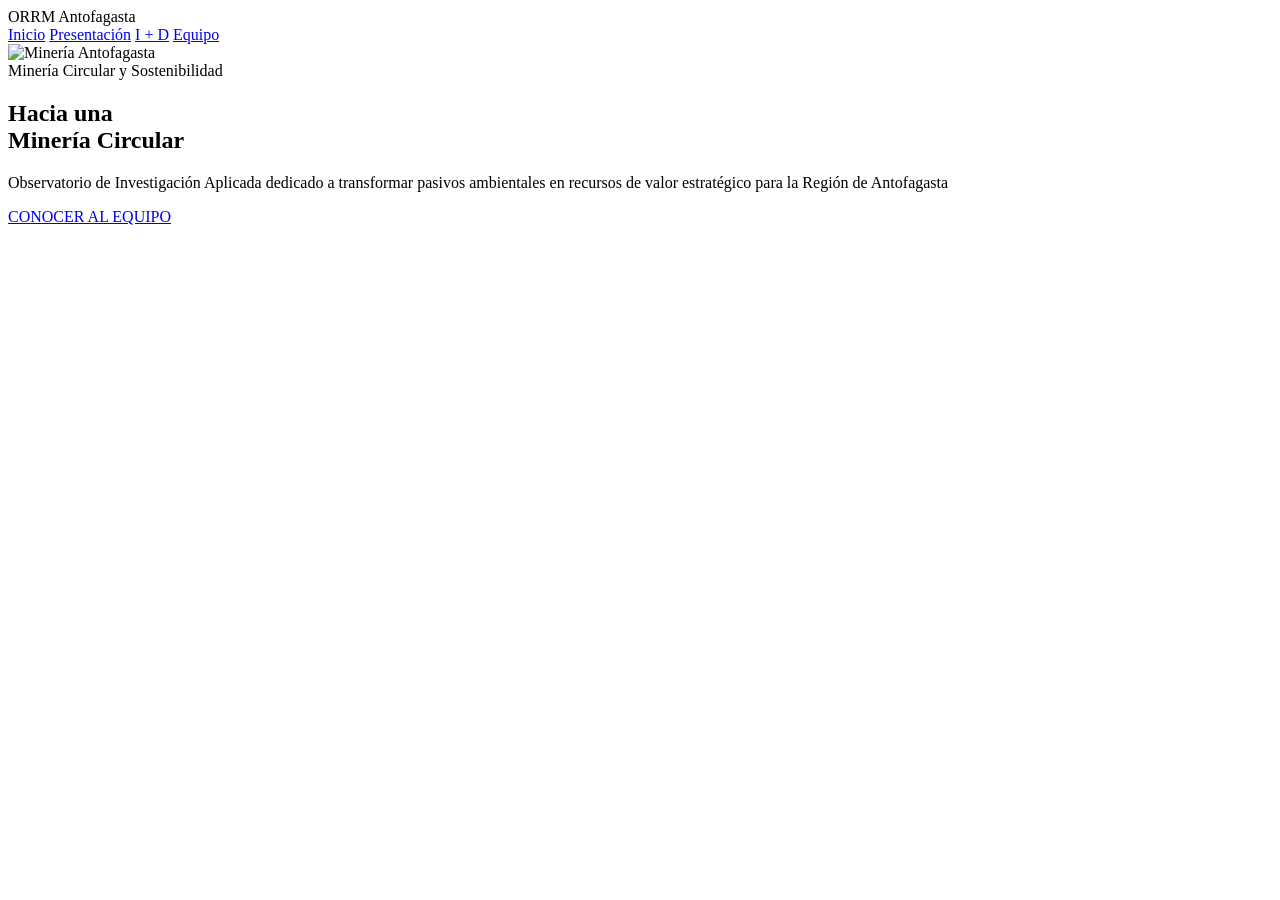
==== index.html @ b856aeab "Agregando botones a la página principal..." ====
<!DOCTYPE html>
<html lang="es">
<head>
    <meta charset="UTF-8">
    <meta name="viewport" content="width=device-width, initial-scale=1.0">
    <title>Observatorio Regional de Relaves Mineros</title>
    <script src="https://cdn.tailwindcss.com"></script>
    <script src="https://unpkg.com/lucide@latest"></script>
    <link rel="icon" type="image/x-icon" href="https://upload.wikimedia.org/wikipedia/commons/thumb/b/b7/Om_symbol.svg/1987px-Om_symbol.svg.png">
    <link rel="stylesheet" href="https://cdnjs.cloudflare.com/ajax/libs/font-awesome/6.4.0/css/all.min.css" integrity="sha512-iecdLmaskl7CVkqkXNQ/ZH/XLlvWZOJyj7Yy7tcenmpD1ypASozpmT/E0iPtmFIB46ZmdtAc9eNBvH0H/ZpiBw==" crossorigin="anonymous" referrerpolicy="no-referrer" />
    <link rel="stylesheet" href="css/bootstrap.min.css">

</head>

<body class="bg-slate-50 text-slate-900">

    <!-- NAVEGACIÓN -->

    <nav id="navbar" class="fixed w-full z-50 transition-all duration-500 py-6 text-while bg-transparent">

        <div class="max-w-7xl mx-auto px-6 flex justify-between items-center">

            <div class="flex items-center space-x-3">

                <div class="bg-amber-600 p-2 rounded-lg">

                    <i data-lucide="database" class="text-while"></i>

                </div>

            </div>

            <span class="text-2xl font-black tracking-tighter block leading-none">ORRM</span>
            <span class="text-[10xl] uppercase font-bold tracking-widest text-amber-400">Antofagasta</span>

            </div>

        </div>

        <div class="hidden md:flex space-x-8 text-sm font-bold uppercase tracking-wider">

            <a href="index.html" class="hover:text-amber-500 transition-colors">Inicio</a>
            <a href="Presentacion.html" class="hover:text-amber-500 transition-colors">Presentación</a>
            <a href="investigacion.html" class="hover:text-amber-500 transition-colors">I + D</a>
            <a href="equipo.html" class="hover:text-amber-500 transition-colors">Equipo</a>
        </div>

    </nav>

    <!-- Hero-->

    <section id="inicio" class="relative h-screen flex items-center justify-center overflow-hidden bg-slate-900">

        <div class="absolute inset-0 z-0">

            <img src="https://images.unsplash.com/photo-1578319439584-104c94d37305?auto=format&fit=crop&q=80&w=2000" class="w-full h-full object-cover opacity-40 scale-105" alt="Minería Antofagasta">

            <div class="absolute inset-0 bg-gradient-to-tr from-slate-900 via-slate-900/70 to-transparent"></div>
            
        </div>

        <div class="relative z-10 text-center px-6 max-w-5xl">

            <div class="inline-block px-4 py-1.5 mb-6 bg-amber-500/20 border border-amber-500/50 rounded-full">

                <span class="text-amber-400 text-xs font-bold uppercase tracking-[0.2em]">Minería Circular y Sostenibilidad</span>

            </div>

            <h1 class="text-5xl md:text-8xl font-black text-white mb-8 leading-tight drop-shadow-2xl">
                Hacia una <br><span class="text-transparent bg-clip-text bg-gradient-to-r from-amber-400 to-amber-600">Minería Circular</span>
            </h1>

            <p class="text-g md:text-xl text-slate-300 mb-12 leading-relaxed max-w-3xl mx-auto font-medium">
                Observatorio de Investigación Aplicada dedicado a transformar pasivos ambientales en recursos de valor estratégico para la Región de Antofagasta
            </p>

            <div class="flex flex-col sm:flex-row justify-center gap-6">

                <a href="equipo.html" class="px-10 py-4 bg-amber-600 text-while font-black rounded-full hover:bg-amber-700 transition-all shadow-xl shadow-amber-600/30 transform hover:-translate-y-1 text-center">CONOCER AL EQUIPO</a>
            </div>

        </div>

    </section>

    <script src="js/bootstrap.bundle.min.js"></script>
    
</body>
</html>
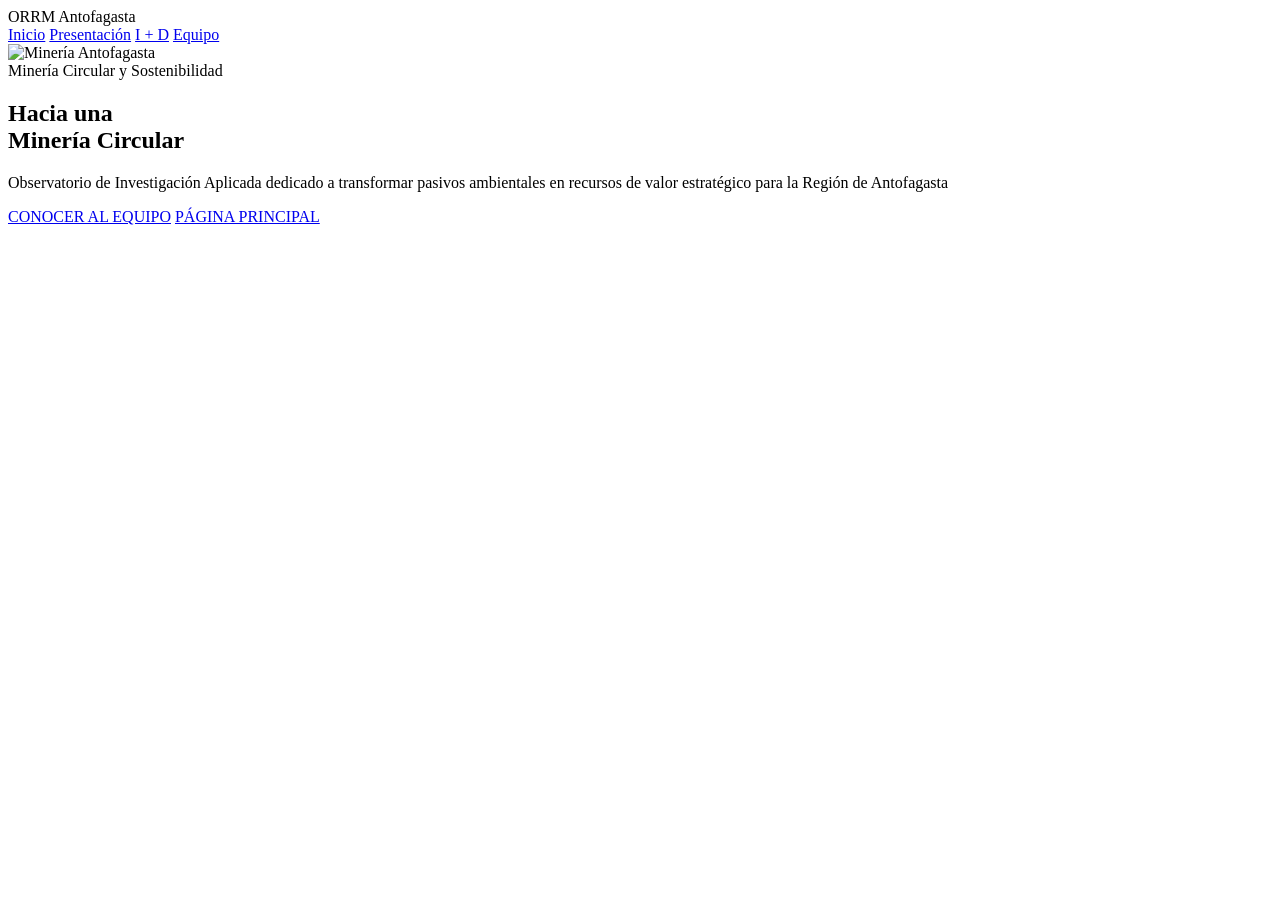
==== commit 222c06fa: "Página principal agregada al proyecto (Falta arreglar el menú de navegación)!" ====
--- a/index.html
+++ b/index.html
@@ -78,6 +78,7 @@
             <div class="flex flex-col sm:flex-row justify-center gap-6">
 
                 <a href="equipo.html" class="px-10 py-4 bg-amber-600 text-while font-black rounded-full hover:bg-amber-700 transition-all shadow-xl shadow-amber-600/30 transform hover:-translate-y-1 text-center">CONOCER AL EQUIPO</a>
+                <a href="orrm.ucn.cl" target="_blank" class="px-10 py-4 bg-white710 text-white font-black rounded-full hover:bg-white/20 transition-all border border-white/20 backdrop-blur-md transform hover:-translate-y-1 text-center">PÁGINA PRINCIPAL</a>
             </div>
 
         </div>
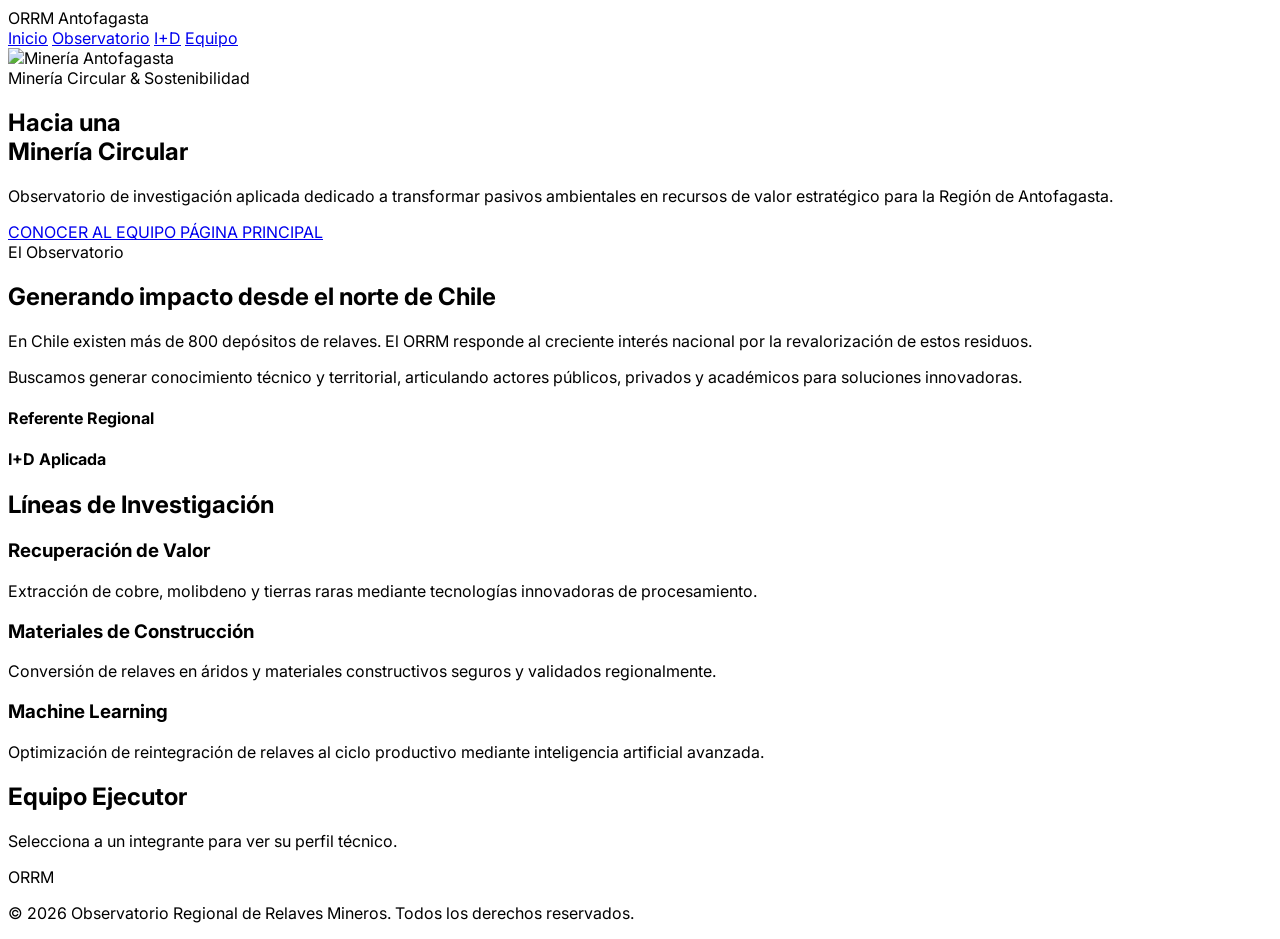
==== commit 0e135f44: "Modificando diseño principal de la interfaz..." ====
--- a/index.html
+++ b/index.html
@@ -1,91 +1,157 @@
 <!DOCTYPE html>
-<html lang="es">
+<html lang="es" class="scroll-smooth">
 <head>
     <meta charset="UTF-8">
     <meta name="viewport" content="width=device-width, initial-scale=1.0">
-    <title>Observatorio Regional de Relaves Mineros</title>
+    <title>ORRM - Observatorio Regional de Relaves Mineros</title>
     <script src="https://cdn.tailwindcss.com"></script>
     <script src="https://unpkg.com/lucide@latest"></script>
-    <link rel="icon" type="image/x-icon" href="https://upload.wikimedia.org/wikipedia/commons/thumb/b/b7/Om_symbol.svg/1987px-Om_symbol.svg.png">
-    <link rel="stylesheet" href="https://cdnjs.cloudflare.com/ajax/libs/font-awesome/6.4.0/css/all.min.css" integrity="sha512-iecdLmaskl7CVkqkXNQ/ZH/XLlvWZOJyj7Yy7tcenmpD1ypASozpmT/E0iPtmFIB46ZmdtAc9eNBvH0H/ZpiBw==" crossorigin="anonymous" referrerpolicy="no-referrer" />
-    <link rel="stylesheet" href="css/bootstrap.min.css">
-
+    <style>
+        @import url('https://fonts.googleapis.com/css2?family=Inter:wght@300;400;600;800&display=swap');
+        body { font-family: 'Inter', sans-serif; }
+        .custom-scrollbar::-webkit-scrollbar { width: 6px; }
+        .custom-scrollbar::-webkit-scrollbar-track { background: #f1f5f9; border-radius: 10px; }
+        .custom-scrollbar::-webkit-scrollbar-thumb { background: #cbd5e1; border-radius: 10px; }
+        .glass { background: rgba(255, 255, 255, 0.95); backdrop-filter: blur(10px); }
+    </style>
 </head>
-
 <body class="bg-slate-50 text-slate-900">
 
-    <!-- NAVEGACIÓN -->
+    <!-- Navegación -->
+    <nav id="navbar" class="fixed w-full z-50 transition-all duration-500 py-6 text-white bg-transparent">
+        <div class="max-w-7xl mx-auto px-6 flex justify-between items-center">
+            <div class="flex items-center space-x-3">
+                <div class="bg-amber-600 p-2 rounded-lg">
+                    <i data-lucide="database" class="text-white"></i>
+                </div>
+                <div>
+                    <span class="text-2xl font-black tracking-tighter block leading-none">ORRM</span>
+                    <span class="text-[10px] uppercase font-bold tracking-widest text-amber-400">Antofagasta</span>
+                </div>
+            </div>
+            <div class="hidden md:flex space-x-8 text-sm font-bold uppercase tracking-wider">
+                <a href="#inicio" class="hover:text-amber-500 transition-colors">Inicio</a>
+                <a href="#presentacion" class="hover:text-amber-500 transition-colors">Observatorio</a>
+                <a href="#lineas" class="hover:text-amber-500 transition-colors">I+D</a>
+                <a href="#equipo" class="hover:text-amber-500 transition-colors">Equipo</a>
+            </div>
+        </div>
+    </nav>
 
-    <nav id="navbar" class="fixed w-full z-50 transition-all duration-500 py-6 text-while bg-transparent">
+    <!-- Hero -->
+    <section id="inicio" class="relative h-screen flex items-center justify-center overflow-hidden bg-slate-900">
+        <div class="absolute inset-0 z-0">
+            <img src="https://images.unsplash.com/photo-1578319439584-104c94d37305?auto=format&fit=crop&q=80&w=2000" class="w-full h-full object-cover opacity-40 scale-105" alt="Minería Antofagasta">
+            <div class="absolute inset-0 bg-gradient-to-tr from-slate-900 via-slate-900/70 to-transparent"></div>
+        </div>
+        <div class="relative z-10 text-center px-6 max-w-5xl">
+            <div class="inline-block px-4 py-1.5 mb-6 bg-amber-500/20 border border-amber-500/50 rounded-full">
+                <span class="text-amber-400 text-xs font-bold uppercase tracking-[0.2em]">Minería Circular & Sostenibilidad</span>
+            </div>
+            <h1 class="text-5xl md:text-8xl font-black text-white mb-8 leading-tight drop-shadow-2xl">
+                Hacia una <br> <span class="text-transparent bg-clip-text bg-gradient-to-r from-amber-400 to-amber-600">Minería Circular</span>
+            </h1>
+            <p class="text-lg md:text-xl text-slate-300 mb-12 leading-relaxed max-w-3xl mx-auto font-medium">
+                Observatorio de investigación aplicada dedicado a transformar pasivos ambientales en recursos de valor estratégico para la Región de Antofagasta.
+            </p>
+            <div class="flex flex-col sm:flex-row justify-center gap-6">
+                <a href="#equipo" class="px-10 py-4 bg-amber-600 text-white font-black rounded-full hover:bg-amber-700 transition-all shadow-xl shadow-amber-600/30 transform hover:-translate-y-1 text-center">
+                    CONOCER AL EQUIPO
+                </a>
+                <a href="https://orrm.ucn.cl" target="_blank" class="px-10 py-4 bg-white/10 text-white font-black rounded-full hover:bg-white/20 transition-all border border-white/20 backdrop-blur-md transform hover:-translate-y-1 text-center">
+                    PÁGINA PRINCIPAL
+                </a>
+            </div>
+        </div>
+    </section>
 
-        <div class="max-w-7xl mx-auto px-6 flex justify-between items-center">
+    <!-- Presentación -->
+    <section id="presentacion" class="py-32 bg-white relative overflow-hidden">
+        <div class="max-w-7xl mx-auto px-6 grid md:grid-cols-2 gap-20 items-center">
+            <div>
+                <span class="text-amber-600 font-black tracking-widest uppercase text-sm mb-4 block">El Observatorio</span>
+                <h2 class="text-4xl md:text-5xl font-black mb-8 text-slate-900 leading-[1.1]">Generando impacto desde el norte de Chile</h2>
+                <div class="space-y-6 text-slate-600 text-lg leading-relaxed font-light">
+                    <p>En Chile existen más de <span class="font-bold text-slate-900">800 depósitos de relaves</span>. El <span class="font-bold text-slate-900">ORRM</span> responde al creciente interés nacional por la revalorización de estos residuos.</p>
+                    <p>Buscamos generar conocimiento técnico y territorial, articulando actores públicos, privados y académicos para soluciones innovadoras.</p>
+                </div>
+            </div>
+            <div class="grid grid-cols-2 gap-4">
+                <div class="h-64 bg-slate-900 rounded-2xl p-8 flex flex-col justify-end text-white">
+                    <i data-lucide="globe" class="mb-4 text-amber-500" size="40"></i>
+                    <h4 class="text-2xl font-bold">Referente Regional</h4>
+                </div>
+                <div class="h-64 bg-amber-600 rounded-2xl p-8 flex flex-col justify-end text-white pt-12">
+                    <i data-lucide="cpu" class="mb-4 text-white" size="40"></i>
+                    <h4 class="text-2xl font-bold">I+D Aplicada</h4>
+                </div>
+            </div>
+        </div>
+    </section>
 
-            <div class="flex items-center space-x-3">
+    <!-- Líneas de Investigación -->
+    <section id="lineas" class="py-32 bg-slate-50">
+        <div class="max-w-7xl mx-auto px-6">
+            <h2 class="text-4xl font-black text-center mb-16 text-slate-900">Líneas de Investigación</h2>
+            <div class="grid md:grid-cols-3 gap-8">
+                <!-- Card 1 -->
+                <div class="p-8 bg-white border-t-4 border-amber-500 rounded-xl shadow-lg hover:shadow-2xl transition-all">
+                    <i data-lucide="beaker" class="text-amber-600 mb-6" size="32"></i>
+                    <h3 class="text-xl font-bold mb-3">Recuperación de Valor</h3>
+                    <p class="text-slate-600 text-sm">Extracción de cobre, molibdeno y tierras raras mediante tecnologías innovadoras de procesamiento.</p>
+                </div>
+                <!-- Card 2 -->
+                <div class="p-8 bg-white border-t-4 border-amber-500 rounded-xl shadow-lg hover:shadow-2xl transition-all">
+                    <i data-lucide="construction" class="text-amber-600 mb-6" size="32"></i>
+                    <h3 class="text-xl font-bold mb-3">Materiales de Construcción</h3>
+                    <p class="text-slate-600 text-sm">Conversión de relaves en áridos y materiales constructivos seguros y validados regionalmente.</p>
+                </div>
+                <!-- Card 3 -->
+                <div class="p-8 bg-white border-t-4 border-amber-500 rounded-xl shadow-lg hover:shadow-2xl transition-all">
+                    <i data-lucide="trending-up" class="text-amber-600 mb-6" size="32"></i>
+                    <h3 class="text-xl font-bold mb-3">Machine Learning</h3>
+                    <p class="text-slate-600 text-sm">Optimización de reintegración de relaves al ciclo productivo mediante inteligencia artificial avanzada.</p>
+                </div>
+            </div>
+        </div>
+    </section>
 
-                <div class="bg-amber-600 p-2 rounded-lg">
+    <!-- Equipo Ejecutor (Interactividad) -->
+    <section id="equipo" class="py-32 bg-white">
+        <div class="max-w-7xl mx-auto px-6">
+            <div class="text-center mb-16">
+                <h2 class="text-4xl md:text-6xl font-black text-slate-900 mb-4">Equipo Ejecutor</h2>
+                <p class="text-slate-500">Selecciona a un integrante para ver su perfil técnico.</p>
+            </div>
 
-                    <i data-lucide="database" class="text-while"></i>
-
+            <div class="grid md:grid-cols-12 gap-8 items-start">
+                <!-- Lista de integrantes -->
+                <div id="member-list" class="md:col-span-4 h-[500px] overflow-y-auto pr-2 custom-scrollbar space-y-3">
+                    <!-- Los miembros se cargan vía JS -->
                 </div>
 
+                <!-- Detalle del integrante -->
+                <div class="md:col-span-8 sticky top-32">
+                    <div id="member-detail" class="bg-slate-900 rounded-[32px] p-8 md:p-12 text-white shadow-2xl relative overflow-hidden min-h-[450px] flex flex-col justify-center transition-all duration-500">
+                        <div class="absolute -bottom-20 -right-20 w-80 h-80 bg-amber-600 rounded-full blur-3xl opacity-20"></div>
+                        <div id="detail-content" class="relative z-10 flex flex-col md:flex-row gap-8 items-center md:items-start text-center md:text-left">
+                            <!-- Contenido dinámico -->
+                        </div>
+                    </div>
+                </div>
             </div>
-
-            <span class="text-2xl font-black tracking-tighter block leading-none">ORRM</span>
-            <span class="text-[10xl] uppercase font-bold tracking-widest text-amber-400">Antofagasta</span>
-
-            </div>
-
         </div>
-
-        <div class="hidden md:flex space-x-8 text-sm font-bold uppercase tracking-wider">
-
-            <a href="index.html" class="hover:text-amber-500 transition-colors">Inicio</a>
-            <a href="Presentacion.html" class="hover:text-amber-500 transition-colors">Presentación</a>
-            <a href="investigacion.html" class="hover:text-amber-500 transition-colors">I + D</a>
-            <a href="equipo.html" class="hover:text-amber-500 transition-colors">Equipo</a>
-        </div>
-
-    </nav>
-
-    <!-- Hero-->
-
-    <section id="inicio" class="relative h-screen flex items-center justify-center overflow-hidden bg-slate-900">
-
-        <div class="absolute inset-0 z-0">
-
-            <img src="https://images.unsplash.com/photo-1578319439584-104c94d37305?auto=format&fit=crop&q=80&w=2000" class="w-full h-full object-cover opacity-40 scale-105" alt="Minería Antofagasta">
-
-            <div class="absolute inset-0 bg-gradient-to-tr from-slate-900 via-slate-900/70 to-transparent"></div>
-            
-        </div>
-
-        <div class="relative z-10 text-center px-6 max-w-5xl">
-
-            <div class="inline-block px-4 py-1.5 mb-6 bg-amber-500/20 border border-amber-500/50 rounded-full">
-
-                <span class="text-amber-400 text-xs font-bold uppercase tracking-[0.2em]">Minería Circular y Sostenibilidad</span>
-
-            </div>
-
-            <h1 class="text-5xl md:text-8xl font-black text-white mb-8 leading-tight drop-shadow-2xl">
-                Hacia una <br><span class="text-transparent bg-clip-text bg-gradient-to-r from-amber-400 to-amber-600">Minería Circular</span>
-            </h1>
-
-            <p class="text-g md:text-xl text-slate-300 mb-12 leading-relaxed max-w-3xl mx-auto font-medium">
-                Observatorio de Investigación Aplicada dedicado a transformar pasivos ambientales en recursos de valor estratégico para la Región de Antofagasta
-            </p>
-
-            <div class="flex flex-col sm:flex-row justify-center gap-6">
-
-                <a href="equipo.html" class="px-10 py-4 bg-amber-600 text-while font-black rounded-full hover:bg-amber-700 transition-all shadow-xl shadow-amber-600/30 transform hover:-translate-y-1 text-center">CONOCER AL EQUIPO</a>
-                <a href="orrm.ucn.cl" target="_blank" class="px-10 py-4 bg-white710 text-white font-black rounded-full hover:bg-white/20 transition-all border border-white/20 backdrop-blur-md transform hover:-translate-y-1 text-center">PÁGINA PRINCIPAL</a>
-            </div>
-
-        </div>
-
     </section>
 
-    <script src="js/bootstrap.bundle.min.js"></script>
-    
-</body>
-</html>+    <!-- Footer -->
+    <footer class="bg-slate-950 text-white pt-20 pb-10">
+        <div class="max-w-7xl mx-auto px-6 text-center">
+            <div class="flex justify-center items-center space-x-3 mb-6">
+                <i data-lucide="database" class="text-amber-500"></i>
+                <span class="text-3xl font-black">ORRM</span>
+            </div>
+            <p class="text-slate-500 text-xs uppercase tracking-[0.4em] mt-10">
+                © 2026 Observatorio Regional de Relaves Mineros. Todos los derechos reservados.
+            </p>
+        </div>
+    </footer>
